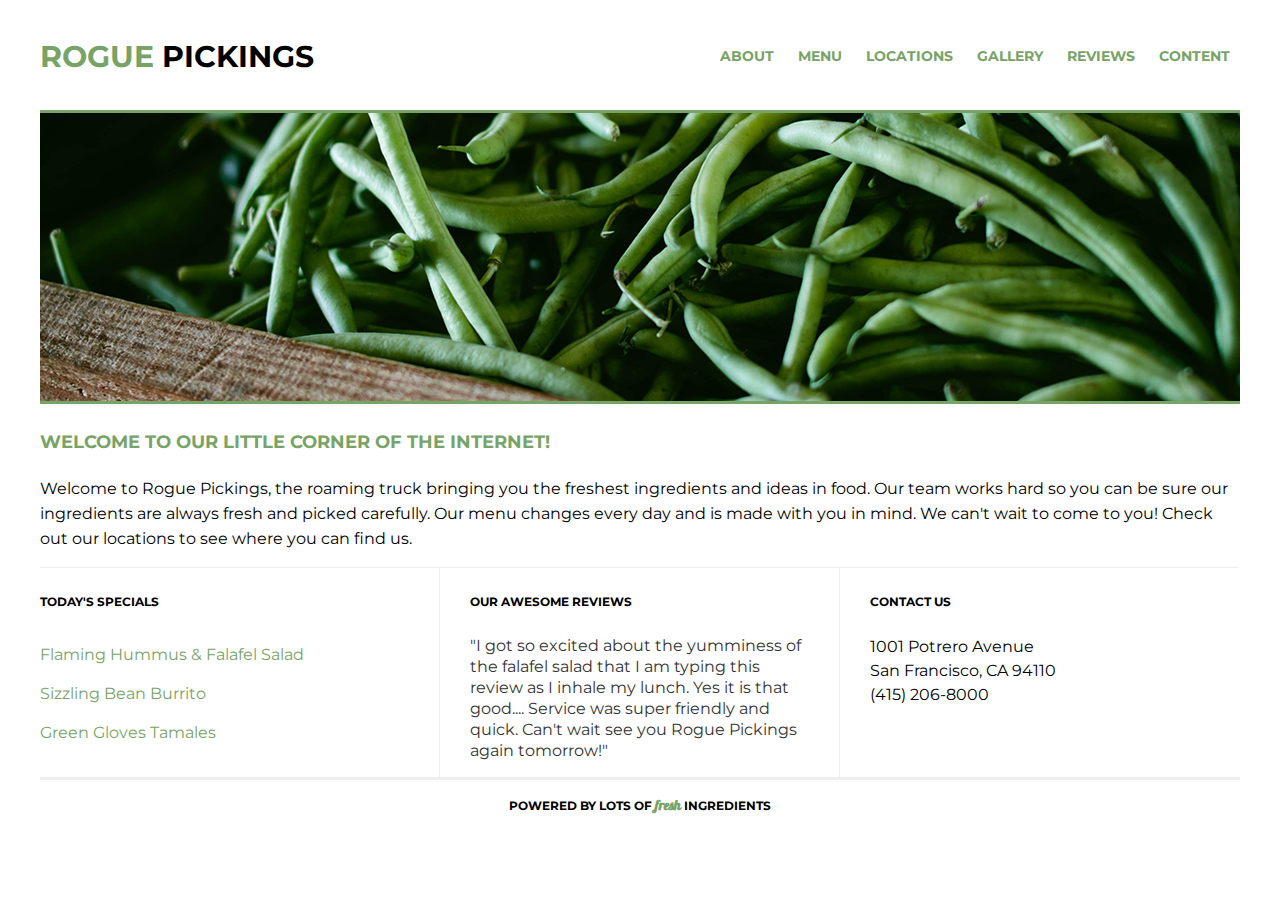
==== index.html @ 0c34d583 "initial commit" ====
<!doctype html>
<html lang="en">

<head>
    <meta charset="utf-8">
    <title>Rogue Pickings</title>
    <link rel="stylesheet" href="css/normalize.css">
    <link rel="stylesheet" href="css/main.css">
    <link href="https://fonts.googleapis.com/css2?family=Montserrat:wght@400;700&display=swap" rel="stylesheet">
    <link href="https://fonts.googleapis.com/css2?family=Galada&display=swap" rel="stylesheet">
</head>

<body>
    <div class="container">
        <header>
            <h1><span>rogue</span> pickings</h1>
            <nav>
                <ul>
                    <li><a href="">About</a></li>
                    <li><a href="">Menu</a></li>
                    <li><a href="">Locations</a></li>
                    <li><a href="">Gallery</a></li>
                    <li><a href="">Reviews</a></li>
                    <li><a href="">Content</a></li>
                </ul>
            </nav>
        </header>
        <section class="top-section">
            <div class="main-image"> <img src="img/hero-image.png" alt="green beans"></div>
            <div class="main-title">
                <h3>Welcome to our little corner of the internet!</h3>
                <p>Welcome to Rogue Pickings, the roaming truck bringing you the freshest ingredients
                    and ideas in food. Our team works hard so you can be sure our ingredients are always
                    fresh and picked carefully. Our menu changes every day and is made with you in mind.
                    We can't wait to come to you! Check out our locations to see where you can find us. </p>
            </div>
        </section>
        <section class="bottom-section">
            <div class="section-one">
                <h4>Today's Specials</h4>
                <ul class="menu">
                    <li>Flaming Hummus &amp; Falafel Salad</li>
                    <li>Sizzling Bean Burrito</li>
                    <li>Green Gloves Tamales</li>
                </ul>
            </div>
            <div class="section-two">
                <h4>Our Awesome Reviews</h4>
                <p class="reviews">"I got so excited about the yumminess of the falafel salad that I am typing this
                    review
                    as I inhale my lunch. Yes it is that good.... Service was super friendly and quick.
                    Can't wait see you Rogue Pickings again tomorrow!"</p>
            </div>
            <div class="section-three">
                <h4>Contact Us</h4>
                <p class="address">1001 Potrero Avenue<br>
                    San Francisco, CA 94110<br>
                    (415) 206-8000 </p>
            </div>
        </section>
        <footer>
            <h4>Powered by lots of <span>fresh</span> ingredients</h4>
        </footer>
    </div>
</body>

</html>
---- css/main.css ----
body {
font-family: 'Montserrat', sans-serif;
}

.container {
    width: 1200px;
    margin: 0 auto;
}

h1,
h2,
h3,
h4 {
    color: black;
    font-weight: 700;
    text-transform: uppercase;
}

h1 {
    font-size: 30px;
}

h2 {
    font-size: 24px;
}

h3 {
    font-size: 18px;
}

h4 {
    font-size: 12px;
}

p {
    font-size: 14px;
    line-height: 21px;
    padding: 0 30px;
}

/* HEADER */

header {
    height: 110px;
    border-bottom: #77a466 3px solid;
    margin: 0 auto;
}

header h1 {
    float: left;
    margin: 0;
    padding: 38px 0;
}

header h1 span {
    color: #77a466;
}

header nav {
    float: right;
    padding: 46px 0;
}

header nav ul {
    margin: 0;
    padding: 0;
}
nav ul li {
    text-transform: uppercase;
    font-size: 14px;
    font-weight: 700;
    padding: 0 10px;
    display: inline;
}

header nav ul li a {
    text-decoration: none;
    color: #77a466;
}

.top-section,
.bottom-section {
    margin: 0 auto;
    clear: both;
} 

.main-image {
    height: auto;
    float: left;
}

.main-image img {
    border-bottom: #77a466 3px solid;
}

.main-title {
	height: auto;
    float: left;
}
.main-title h3 {
    color: #77a466;
    text-align: left;
    padding: 5px 0;
}

.main-title p {
    padding: 0;
    font-size: 16px;
    line-height: 25px;
}

/* BOTTOM SECTION */

.section-one,
.section-two,
.section-three {
    width: 399px;
    height: auto;
    float: left;
    border-top: 1px solid #eee;
}

.section-one h4{
    padding: 10px 0;
}

.section-two {
    border-left: 1px solid #eee;
    border-right: 1px solid #eee;
}

.section-two h4,
.section-three h4{
    padding: 10px 30px;
}

.menu {
    list-style: none;
    padding: 0;
}

.menu li {
    padding: 10px 0;
    color: #77a466;
}

.reviews {
    font-size: 16px;
    line-height: 21px;
    color: #333;
}

.address {
    font-size: 16px;
    line-height: 24px;
}

/* FOOTER */

footer {
    height: 50px;
    border-top: 3px solid #eee;
	margin: 0 auto;
	clear: both;
	text-align: center;
}
footer span {
    font-family: 'Galada', cursive;
    text-transform: lowercase;
	color: #77a466;
	font-size: 14px;
}
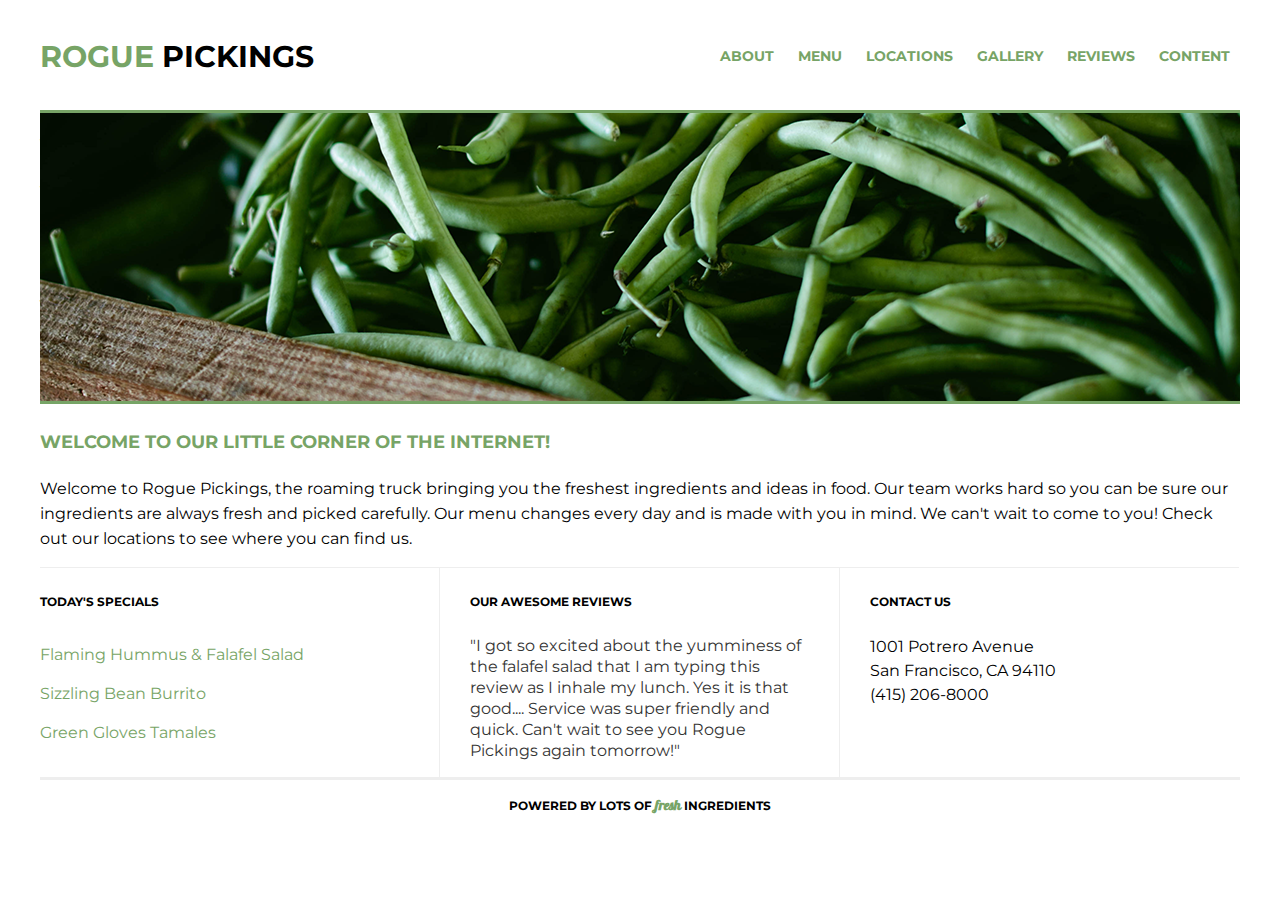
==== commit 885c103c: "added new pages" ====
--- a/index.html
+++ b/index.html
@@ -49,7 +49,7 @@
                 <p class="reviews">"I got so excited about the yumminess of the falafel salad that I am typing this
                     review
                     as I inhale my lunch. Yes it is that good.... Service was super friendly and quick.
-                    Can't wait see you Rogue Pickings again tomorrow!"</p>
+                    Can't wait to see you Rogue Pickings again tomorrow!"</p>
             </div>
             <div class="section-three">
                 <h4>Contact Us</h4>
